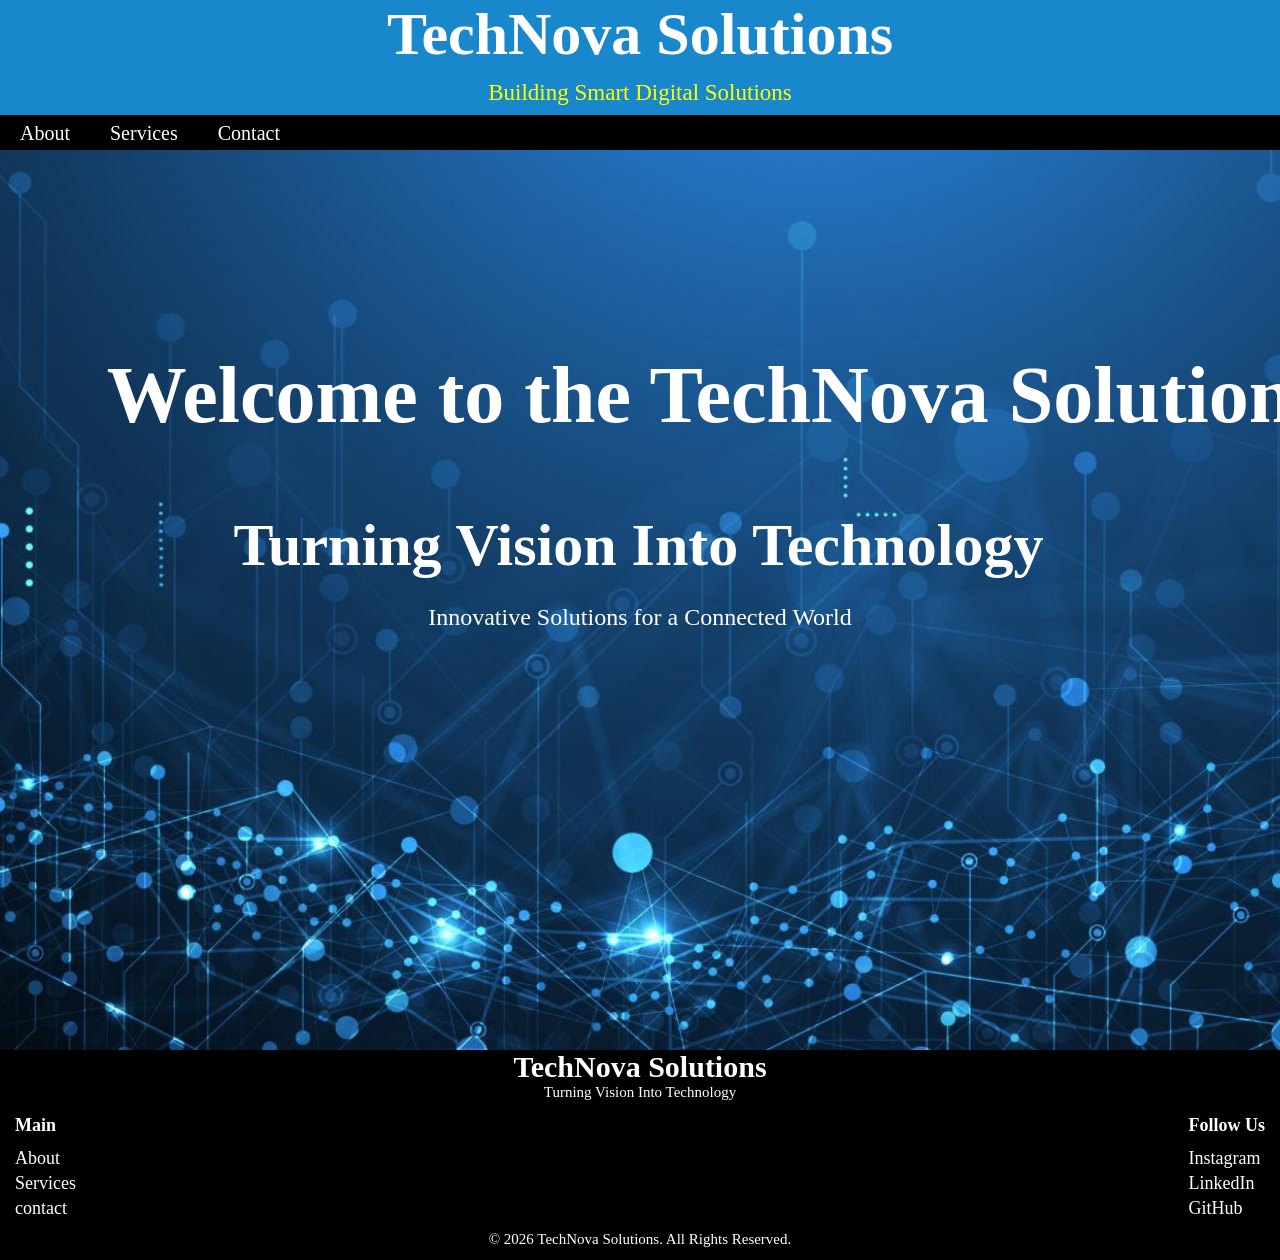
==== index.html @ a5786669 "Update index.html" ====
<!DOCTYPE html>
<html lang="en">
<head>
    <meta charset="UTF-8">
    <meta name="viewport" content="width=device-width, initial-scale=1.0">
    <title>Document</title>
    <link rel="stylesheet" href="TechNova/CSS/style.css">

</head>
<body>
    <header>
        <center>
            <h1 id="company_name">TechNova Solutions</h1> 
            <p id="quote">Building Smart Digital Solutions</p>
        </center>
    </header>
    
    <nav id="nav">
        <a href="html/about.html">About</a>
        <a href="service.html">Services</a>
        <a href="contact.html">Contact</a>
    </nav>

    <div id="hero-img">
        <div class="hero-text">
            <center>
                <h1>Welcome to the TechNova Solution</h1>
                <h2>Turning Vision Into Technology</h2>
                <p>Innovative Solutions for a Connected World</p>
        </center>
        </div>

    </div>
    
    
    <footer >
        <h3>TechNova Solutions</h3>
       
        <p>Turning Vision Into Technology</p> 

            
        <div class="data-section">
            <div class="footer-links">
                <h4>Main</h4>

                <a href="about.html">About</a>
                <a href="service.html">Services</a>
                <a href="contact.html">contact</a>
            </div>

            <div class="social-links">
                <h4>Follow Us</h4>

                <a href="#">Instagram</a>
                <a href="#">LinkedIn</a>
                <a href="#">GitHub</a>
            </div>
        </div>
        <p class="copyright">
        © 2026 TechNova Solutions. All Rights Reserved.
        </p> 
    </footer>
</body>
</html>
---- TechNova/CSS/style.css ----
#hero-img{
    background-color: white;
    background-image: url("../assets/image/bg.jpg");
    background-size: cover;
    background-position: center;
    background-repeat: no-repeat;
    min-height: 100vh;
    margin-top: 0;

}
body{
    background-color: #000;
    margin:0;

    display: flex;
    flex-direction: column;
    
    font-size: 18px;
}

#company_name{
    color: white;
    background-color: #1887cc;
    margin: 0;
    height: 80px;
    font-size: 60px;

}
#quote{
    background-color: #1887cc;
    margin:0;
    color: rgb(255, 255, 6);
    font-size: 23px;
    height:35px

}
#nav{
    
    font-size: 20px;
    font-weight: 500;
    background-color: #000000d2;
    height: 35px;

   display: flex;
   
  
   

}
#nav a{
    color: white;
    text-decoration: none;
    padding: 7px 20px;
    border-radius: 4px;
   

}
#nav a:hover{
     background-color: #183c77;
     color: white;
     border: 1px solid white

    
}

.hero{
    height: 70vh;

    display: flex;
    justify-content: center;
    align-items: center;
}

.hero-text{
    text-align: center;
    color: white;
    
}

.hero-text h1{
    font-size:80px;
    margin-top:200px;
    
}

.hero-text h1{
    font-size: 80px;
    margin-bottom: 15px;

    overflow: hidden;
    white-space: nowrap;
    display: inline-block;
     border-right: 3px solid white;
    width: 0;

    animation:
        typing1 4s steps(35, end) forwards,
        blink 0.8s step-end 5,
        hideCursor 0s 4s forwards;
}

.hero-text h2{
    font-size: 60px;
    margin-bottom: 15px;
    border-right: 3px solid white;
    overflow: hidden;
    white-space: nowrap;
    /* display: inline-block; */

    width: 0;

    animation: typing2 3s steps(30, end) forwards,
    blink 0.8s step-end 5,
    hideCursor 0s 4s forwards;
    animation-delay: 4s;
}


@keyframes typing1{
    from{
        width: 0;
    }
    to{
        width: 35ch;
    }
}

@keyframes typing2{
    from{
        width: 0;
    }
    to{
        width: 30ch;
    }
}

@keyframes hideCursor{
    to{
        border-right-color: transparent;
    }
}

.hero-text p{
    font-size: 24px;
    opacity: 0;
    animation: fadeIn 1s ease forwards;
    animation-delay: 7s;
}

@keyframes typing{
    from{
        width: 0;
    }
    to{
        width:30ch  
    }
}

@keyframes blink{
    50%{
        border-color: transparent;
    }
}

@keyframes fadeIn{
    from{
        opacity: 0;
        transform: translateY(20px);
    }
    to{
        opacity: 1;
        transform: translateY(0);
    }
}


footer{
    color: white;
    background-color: black;
    height: 210px;


}


footer h3{
    
    text-align: center;
    margin: 0;
    margin-bottom:10px ;
    font-size: 30px ;
}

footer p{
    margin-top:-10px;
    text-align: center;
    font-size:15px;
    margin-bottom: 0px;
}

.data-section{
    display: flex;
    justify-content: space-between;
    margin-top:-10px;
    margin-left: 5px;
    margin-right: 5px;
    margin-bottom:20px;
    
}

.footer-links h4, .social-links h4{
    margin-bottom: 10px;
}

.footer-links, .social-links{
    display: flex;
    flex-direction: column;
    margin:0px 10px
}

.social-links a,.footer-links a{
    color: white;
    padding:2px 0px;
    text-decoration: none ;
    transition-duration: 0.4s;
}

/* Mobile Devices */
@media (max-width: 768px) {

    #company_name{
        font-size: 35px;
        height: auto;
        padding: 10px;
        text-align: center;
    }

    #quote{
        font-size: 16px;
        height: auto;
        padding: 5px;
        text-align: center;
    }

    #nav{
        flex-direction: column;
        height: auto;
        align-items: center;
    }

    #nav a{
        width: 100%;
        text-align: center;
        padding: 12px 0;
    }

    .hero{
        height: auto;
        min-height: 70vh;
        padding: 20px;
    }

    .hero-text h1{
        font-size: 32px;
        margin-top: 50px;
    }

    .hero-text h2{
        font-size: 24px;
    }

    .hero-text p{
        font-size: 16px;
        padding: 0 10px;
    }

    .data-section{
        flex-direction: column;
        align-items: center;
        text-align: center;
        gap: 20px;
    }

    footer{
        height: auto;
        padding: 20px 10px;
    }

    footer h3{
        font-size: 24px;
    }

    footer p{
        font-size: 14px;
    }
}

.social-links a:hover,.footer-links a:hover{
    color: blue;
}
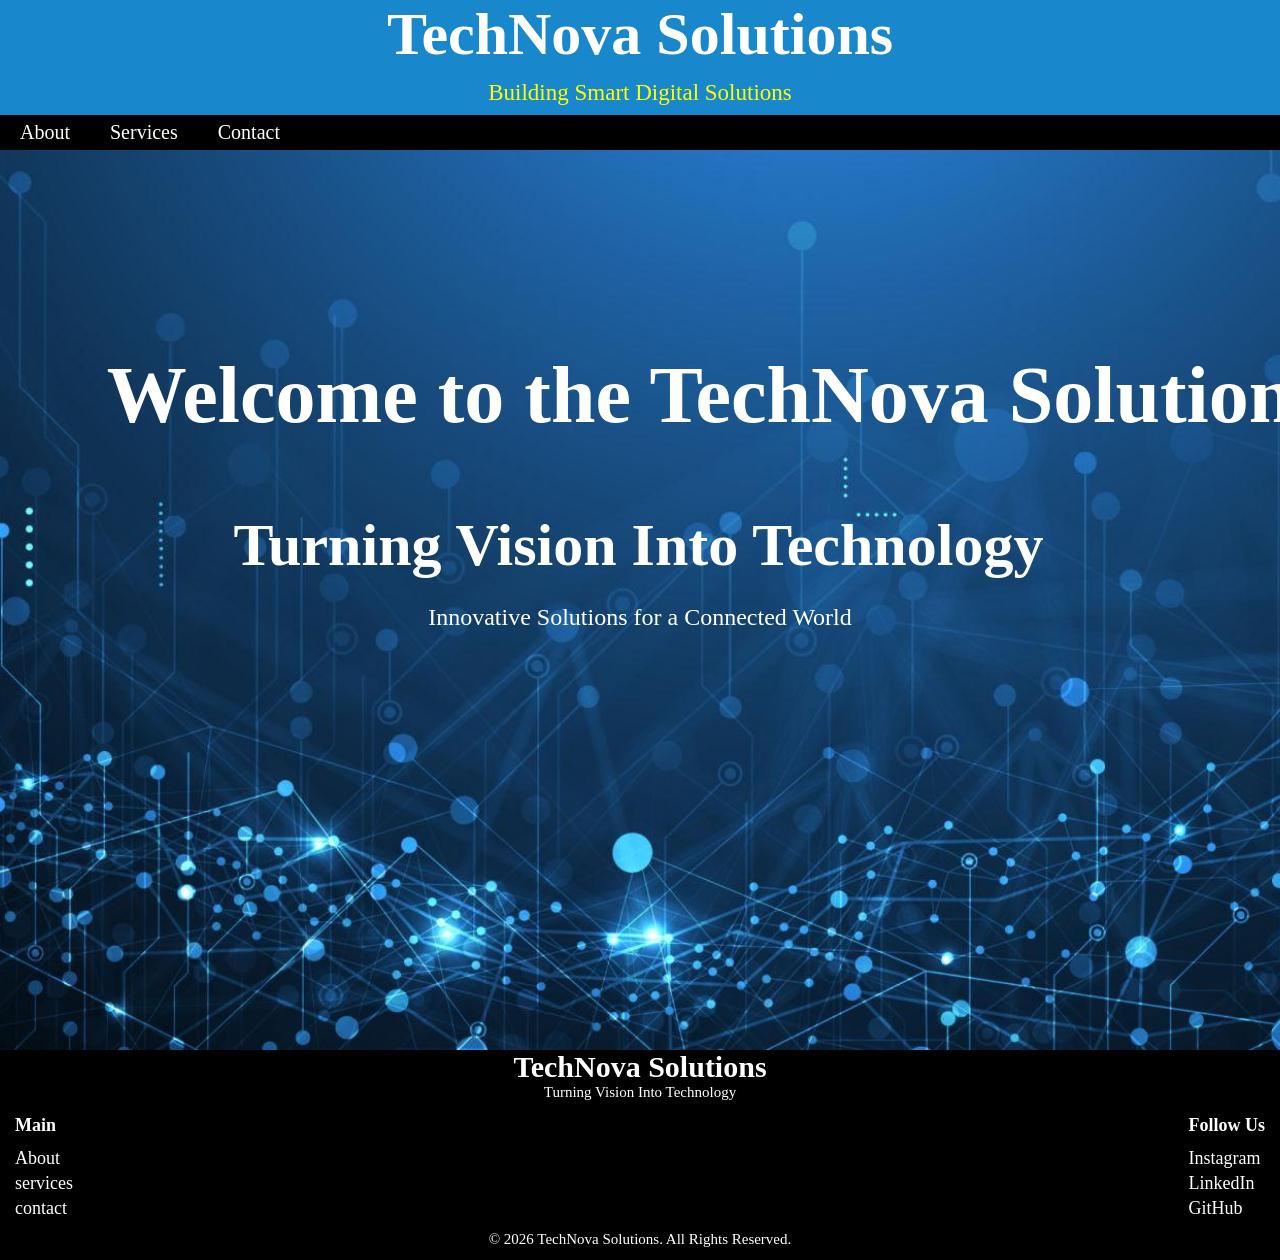
==== commit 537fc497: "Update index.html" ====
--- a/index.html
+++ b/index.html
@@ -44,7 +44,7 @@
                 <h4>Main</h4>
 
                 <a href="about.html">About</a>
-                <a href="service.html">Services</a>
+                <a href="service.html">services</a>
                 <a href="contact.html">contact</a>
             </div>
 
--- a/TechNova/CSS/style.css
+++ b/TechNova/CSS/style.css
@@ -225,21 +225,115 @@
     transition-duration: 0.4s;
 }
 
-/* Mobile Devices */
-@media (max-width: 768px) {
+/* ===================================
+   DESKTOP (1024px and above)
+=================================== */
+
+@media (min-width: 1024px){
 
     #company_name{
-        font-size: 35px;
-        height: auto;
-        padding: 10px;
-        text-align: center;
+        font-size: 60px;
     }
 
     #quote{
-        font-size: 16px;
-        height: auto;
+        font-size: 23px;
+    }
+
+    #nav{
+        display: flex;
+        flex-direction: row;
+        align-items: center;
+    }
+
+    .hero-text h1{
+        font-size: 80px;
+    }
+
+    .hero-text h2{
+        font-size: 60px;
+    }
+
+    .hero-text p{
+        font-size: 24px;
+    }
+
+    .data-section{
+        display: flex;
+        justify-content: space-between;
+    }
+}
+
+
+/* ===================================
+   TABLET (768px - 1023px)
+=================================== */
+
+@media (min-width:768px) and (max-width:1023px){
+
+    #company_name{
+        font-size: 45px;
+        height: auto;
+        padding: 15px;
+        text-align: center;
+    }
+
+    #quote{
+        font-size: 18px;
+        height: auto;
+        text-align: center;
+    }
+
+    #nav{
+        justify-content: center;
+    }
+
+    .hero-text h1{
+        font-size: 55px;
+        margin-top: 120px;
+    }
+
+    .hero-text h2{
+        font-size: 40px;
+    }
+
+    .hero-text p{
+        font-size: 20px;
+    }
+
+    .data-section{
+        display: flex;
+        justify-content: space-around;
+    }
+
+    footer{
+        height: auto;
+        padding: 20px;
+    }
+}
+
+
+/* ===================================
+   MOBILE (0px - 767px)
+=================================== */
+
+@media (max-width:767px){
+
+    body{
+        overflow-x: hidden;
+    }
+
+    #company_name{
+        font-size: 30px;
+        height: auto;
+        text-align: center;
+        padding: 15px;
+    }
+
+    #quote{
+        font-size: 14px;
+        height: auto;
+        text-align: center;
         padding: 5px;
-        text-align: center;
     }
 
     #nav{
@@ -255,23 +349,33 @@
     }
 
     .hero{
-        height: auto;
-        min-height: 70vh;
+        min-height: 60vh;
         padding: 20px;
     }
 
     .hero-text h1{
         font-size: 32px;
         margin-top: 50px;
+
+        white-space: normal;
+        width: auto;
+        border-right: none;
+        animation: none;
     }
 
     .hero-text h2{
-        font-size: 24px;
+        font-size: 22px;
+
+        white-space: normal;
+        width: auto;
+        border-right: none;
+        animation: none;
     }
 
     .hero-text p{
         font-size: 16px;
-        padding: 0 10px;
+        opacity: 1;
+        animation: none;
     }
 
     .data-section{
@@ -289,13 +393,4 @@
     footer h3{
         font-size: 24px;
     }
-
-    footer p{
-        font-size: 14px;
-    }
-}
-
-.social-links a:hover,.footer-links a:hover{
-    color: blue;
-}
-
+}
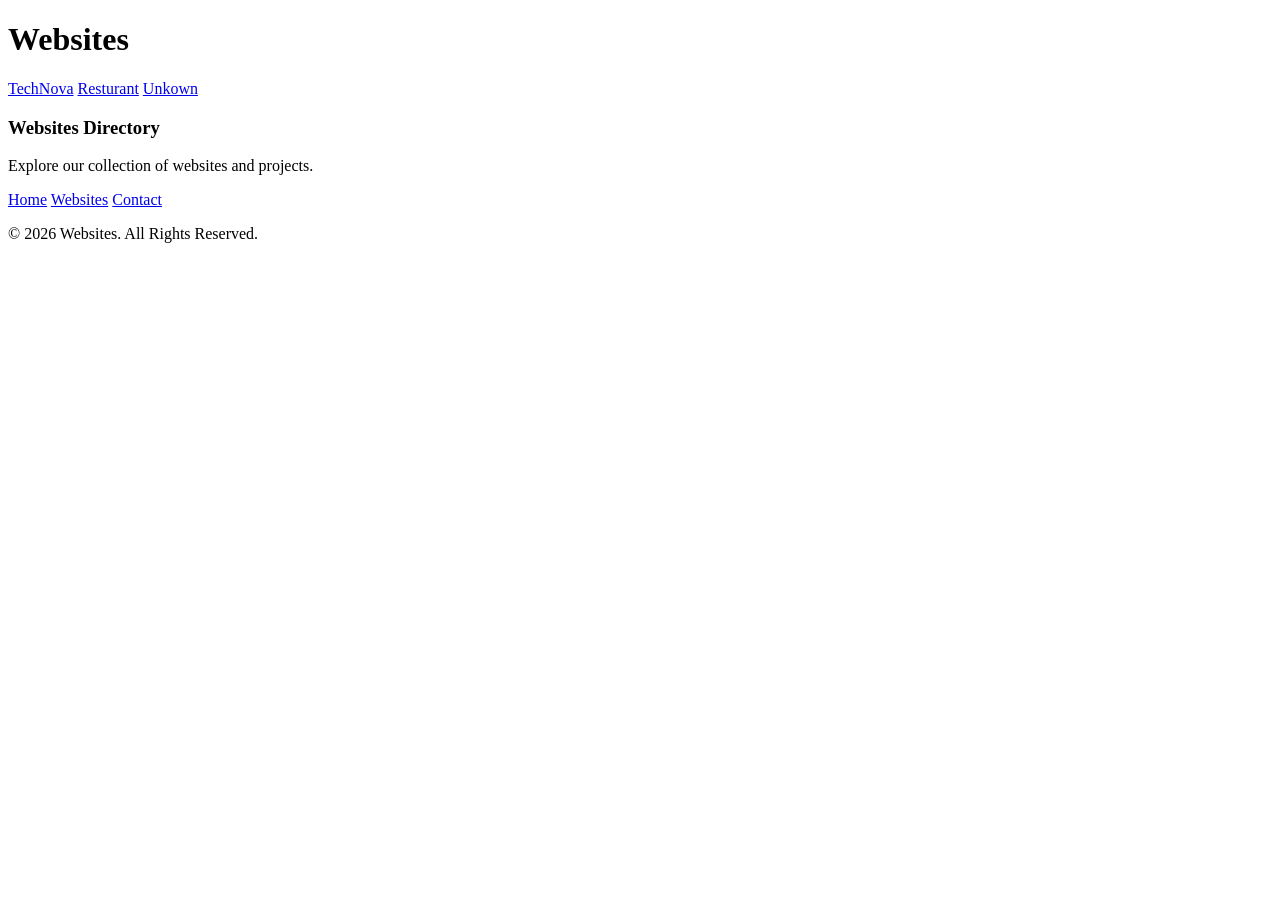
==== commit 330995af: "Revise index.html for new website layout Updated the structure and content of the HTML file, changin" ====
--- a/index.html
+++ b/index.html
@@ -1,64 +1,43 @@
 <!DOCTYPE html>
 <html lang="en">
+
 <head>
+    <link rel="stylesheet" href="mstyle.css">
     <meta charset="UTF-8">
     <meta name="viewport" content="width=device-width, initial-scale=1.0">
-    <title>Document</title>
-    <link rel="stylesheet" href="TechNova/CSS/style.css">
+    <title>Websites</title>
+</head>
 
-</head>
 <body>
     <header>
-        <center>
-            <h1 id="company_name">TechNova Solutions</h1> 
-            <p id="quote">Building Smart Digital Solutions</p>
-        </center>
+        <h1>Websites</h1>
     </header>
-    
-    <nav id="nav">
-        <a href="html/about.html">About</a>
-        <a href="service.html">Services</a>
-        <a href="contact.html">Contact</a>
-    </nav>
 
-    <div id="hero-img">
-        <div class="hero-text">
-            <center>
-                <h1>Welcome to the TechNova Solution</h1>
-                <h2>Turning Vision Into Technology</h2>
-                <p>Innovative Solutions for a Connected World</p>
-        </center>
+    <div class="block">
+        <div class="card">
+            <a href="#Technova">TechNova</a>
+            <a href="#Resturant">Resturant</a>
+            <a href="#Unkown">Unkown</a>
+        </div>
+    </div>
+
+    <footer>
+        <h3>Websites Directory</h3>
+
+        <p>
+            Explore our collection of websites and projects.
+        </p>
+
+        <div class="footer-links">
+            <a href="#">Home</a>
+            <a href="#">Websites</a>
+            <a href="#">Contact</a>
         </div>
 
-    </div>
-    
-    
-    <footer >
-        <h3>TechNova Solutions</h3>
-       
-        <p>Turning Vision Into Technology</p> 
-
-            
-        <div class="data-section">
-            <div class="footer-links">
-                <h4>Main</h4>
-
-                <a href="about.html">About</a>
-                <a href="service.html">services</a>
-                <a href="contact.html">contact</a>
-            </div>
-
-            <div class="social-links">
-                <h4>Follow Us</h4>
-
-                <a href="#">Instagram</a>
-                <a href="#">LinkedIn</a>
-                <a href="#">GitHub</a>
-            </div>
-        </div>
         <p class="copyright">
-        © 2026 TechNova Solutions. All Rights Reserved.
-        </p> 
+            © 2026 Websites. All Rights Reserved.
+        </p>
     </footer>
 </body>
-</html> 
+
+</html>
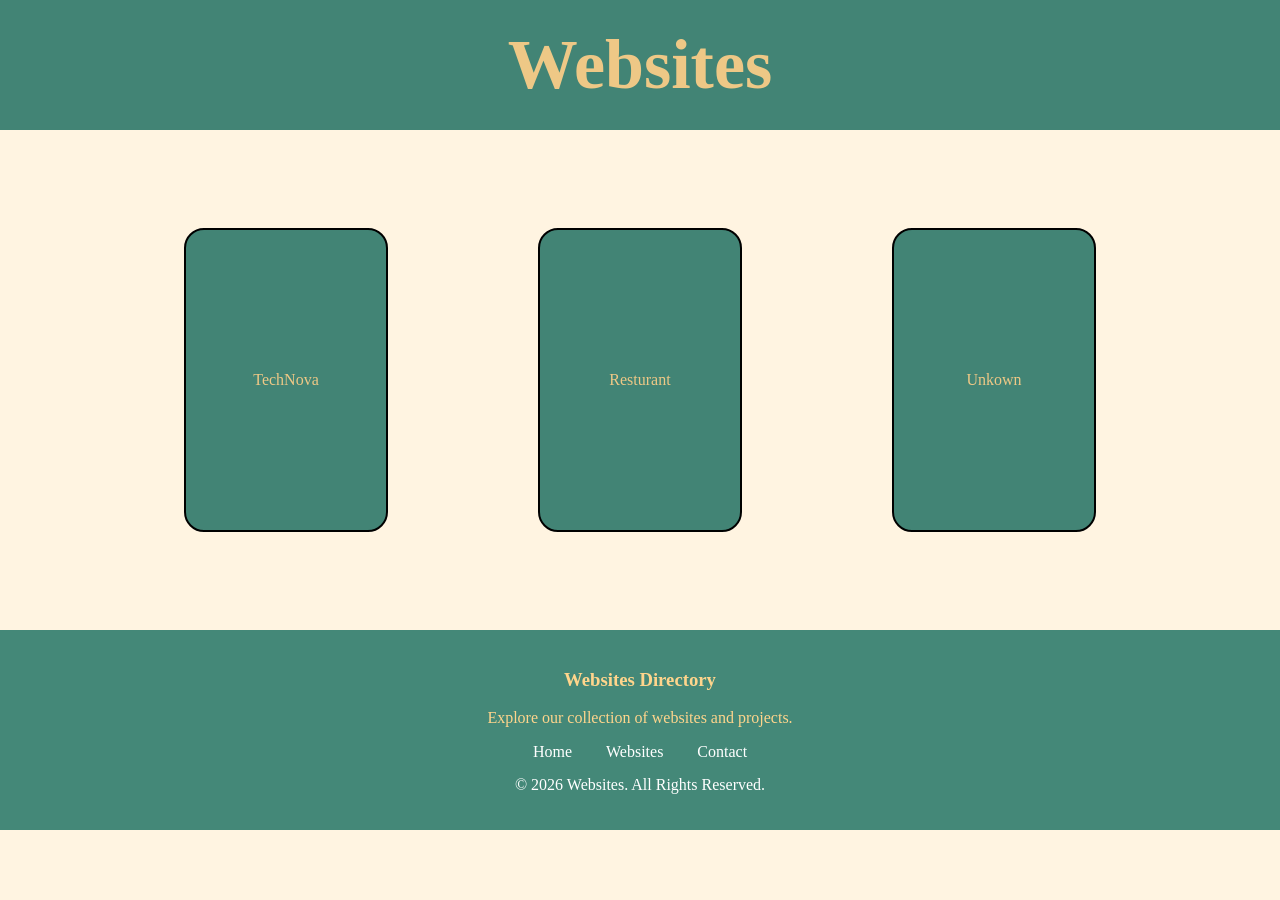
==== commit 7574a65e: "Update index.html" ====
--- a/index.html
+++ b/index.html
@@ -5,6 +5,7 @@
     <link rel="stylesheet" href="mstyle.css">
     <meta charset="UTF-8">
     <meta name="viewport" content="width=device-width, initial-scale=1.0">
+    <link rel="stylesheet" href="mstyle.css">
     <title>Websites</title>
 </head>
 
--- a/mstyle.css
+++ b/mstyle.css
@@ -0,0 +1,85 @@
+body{
+    background-color: #FFF4E1;
+    margin:0px;
+}
+
+header{
+    background-color: #428475;
+    margin:0px;
+    height: 130px;
+    display: flex;
+    align-items: center;
+    justify-content: center;
+}
+header h1{
+    margin: 0px;
+    font-size: 70px;
+    color: hsl(38, 76%, 73%);
+}
+
+.block{
+    background-color: #FFF4E1;
+    height: 500px;
+    margin: 0px;
+    display: flex;
+    align-items: center;
+    justify-content: center;
+
+}
+
+.card a{
+    display: flex;
+    justify-content: center;
+    align-items: center;
+    text-decoration: none;
+    border: 2px solid black;
+    background-color: #428475;
+    color:hsl(38, 76%, 73%);    
+    border-radius: 20px;
+    height: 300px;
+    width: 200px;
+    transition: all .3s ease-in;
+    
+}
+
+.card a:hover{
+    transform: scale(1.2);
+
+}
+
+.card{
+    display: flex;
+    flex-direction: row;
+    gap:150px;
+    position:relative;
+    
+
+}
+
+footer{
+    background-color: rgb(68,136,120);
+    color: #FFD58C;
+
+    text-align: center;
+    padding: 20px;
+ 
+}
+
+.footer-links{
+    margin: 15px 0;
+}
+
+.footer-links a{
+    color: white;
+    text-decoration: none;
+    margin: 0 15px;
+}
+
+.footer-links a:hover{
+    color: yellow;
+}
+
+.copyright{
+    color: white;
+    margin-top: 15px;
+}
--- a/mstyle.css
+++ b/mstyle.css
@@ -0,0 +1,85 @@
+body{
+    background-color: #FFF4E1;
+    margin:0px;
+}
+
+header{
+    background-color: #428475;
+    margin:0px;
+    height: 130px;
+    display: flex;
+    align-items: center;
+    justify-content: center;
+}
+header h1{
+    margin: 0px;
+    font-size: 70px;
+    color: hsl(38, 76%, 73%);
+}
+
+.block{
+    background-color: #FFF4E1;
+    height: 500px;
+    margin: 0px;
+    display: flex;
+    align-items: center;
+    justify-content: center;
+
+}
+
+.card a{
+    display: flex;
+    justify-content: center;
+    align-items: center;
+    text-decoration: none;
+    border: 2px solid black;
+    background-color: #428475;
+    color:hsl(38, 76%, 73%);    
+    border-radius: 20px;
+    height: 300px;
+    width: 200px;
+    transition: all .3s ease-in;
+    
+}
+
+.card a:hover{
+    transform: scale(1.2);
+
+}
+
+.card{
+    display: flex;
+    flex-direction: row;
+    gap:150px;
+    position:relative;
+    
+
+}
+
+footer{
+    background-color: rgb(68,136,120);
+    color: #FFD58C;
+
+    text-align: center;
+    padding: 20px;
+ 
+}
+
+.footer-links{
+    margin: 15px 0;
+}
+
+.footer-links a{
+    color: white;
+    text-decoration: none;
+    margin: 0 15px;
+}
+
+.footer-links a:hover{
+    color: yellow;
+}
+
+.copyright{
+    color: white;
+    margin-top: 15px;
+}
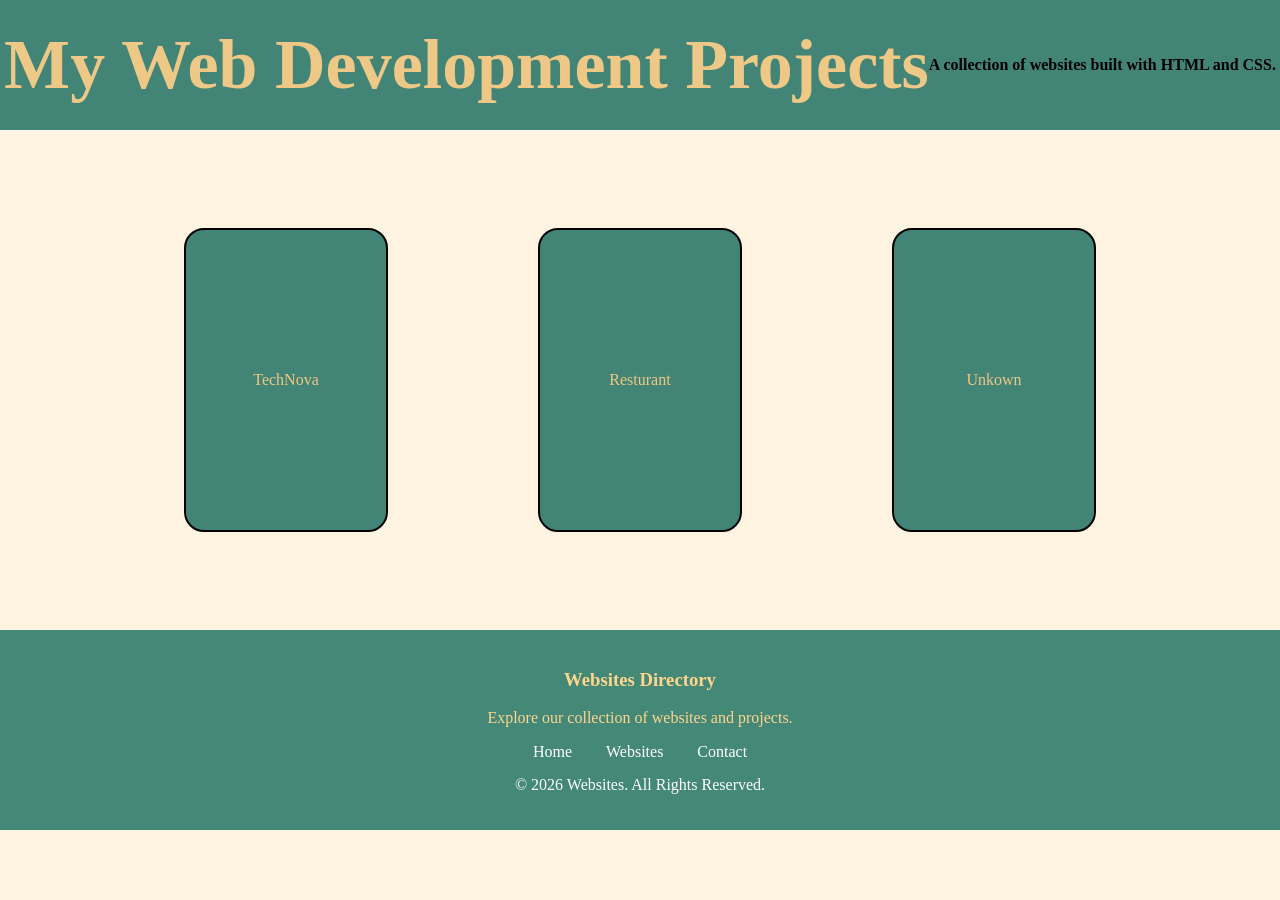
==== commit 8079fa31: "Update index.html" ====
--- a/index.html
+++ b/index.html
@@ -11,7 +11,8 @@
 
 <body>
     <header>
-        <h1>Websites</h1>
+        <h1>My Web Development Projects</h1>
+        <h4>A collection of websites built with HTML and CSS.</h4>
     </header>
 
     <div class="block">
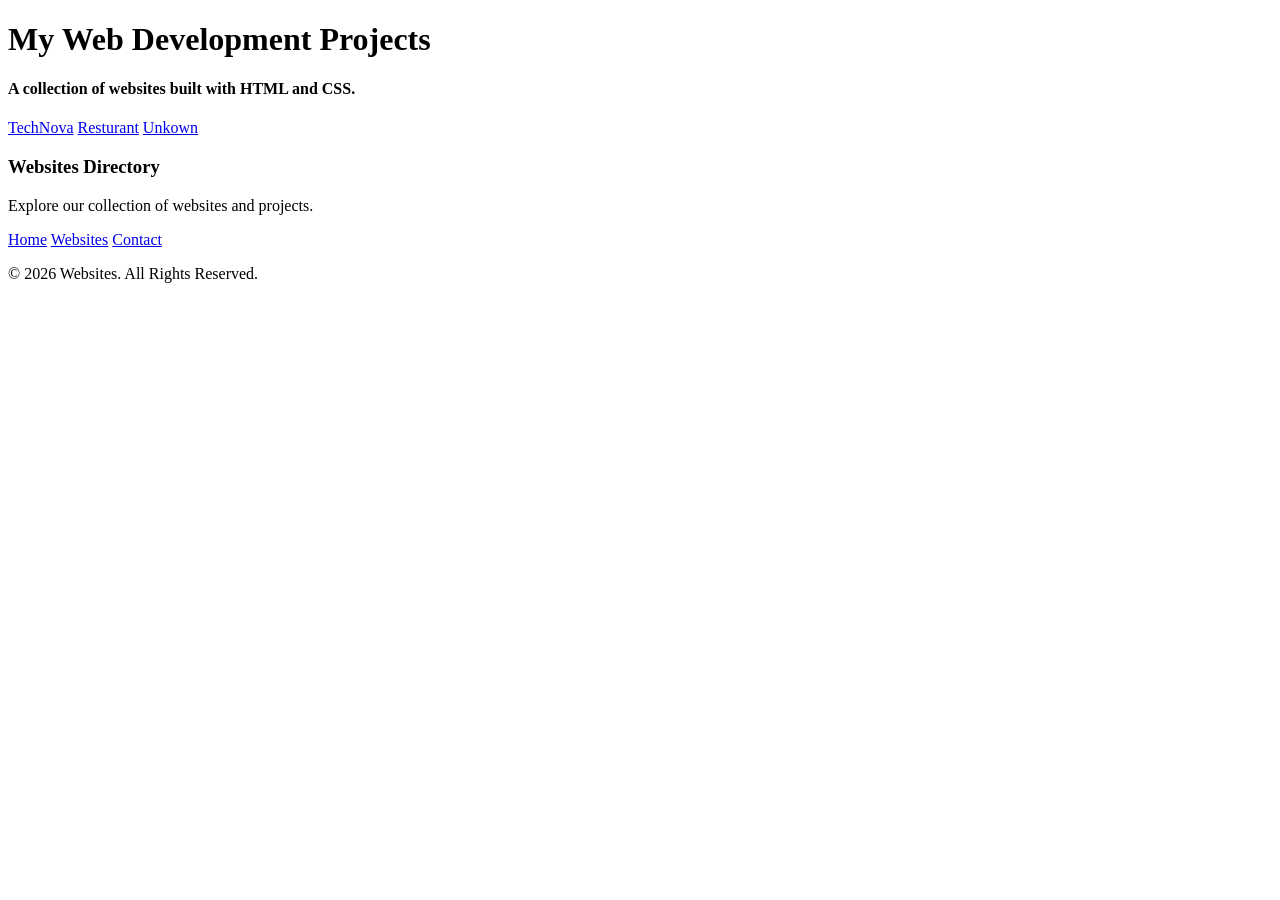
==== commit 11fea6ce: "Update index.html" ====
--- a/index.html
+++ b/index.html
@@ -2,22 +2,24 @@
 <html lang="en">
 
 <head>
-    <link rel="stylesheet" href="mstyle.css">
+    <link rel="stylesheet" href="style.css">
     <meta charset="UTF-8">
     <meta name="viewport" content="width=device-width, initial-scale=1.0">
-    <link rel="stylesheet" href="mstyle.css">
     <title>Websites</title>
 </head>
 
 <body>
     <header>
-        <h1>My Web Development Projects</h1>
-        <h4>A collection of websites built with HTML and CSS.</h4>
+        <div class="top">
+            <h1 id="head">My Web Development Projects</h1>
+            <h4 id="sub">A collection of websites built with HTML and CSS.</h4>
+        </div>
+
     </header>
 
     <div class="block">
         <div class="card">
-            <a href="#Technova">TechNova</a>
+            <a href="C:\Users\mridu\OneDrive\Desktop\WEBSITE\TechNova\technova.html">TechNova</a>
             <a href="#Resturant">Resturant</a>
             <a href="#Unkown">Unkown</a>
         </div>
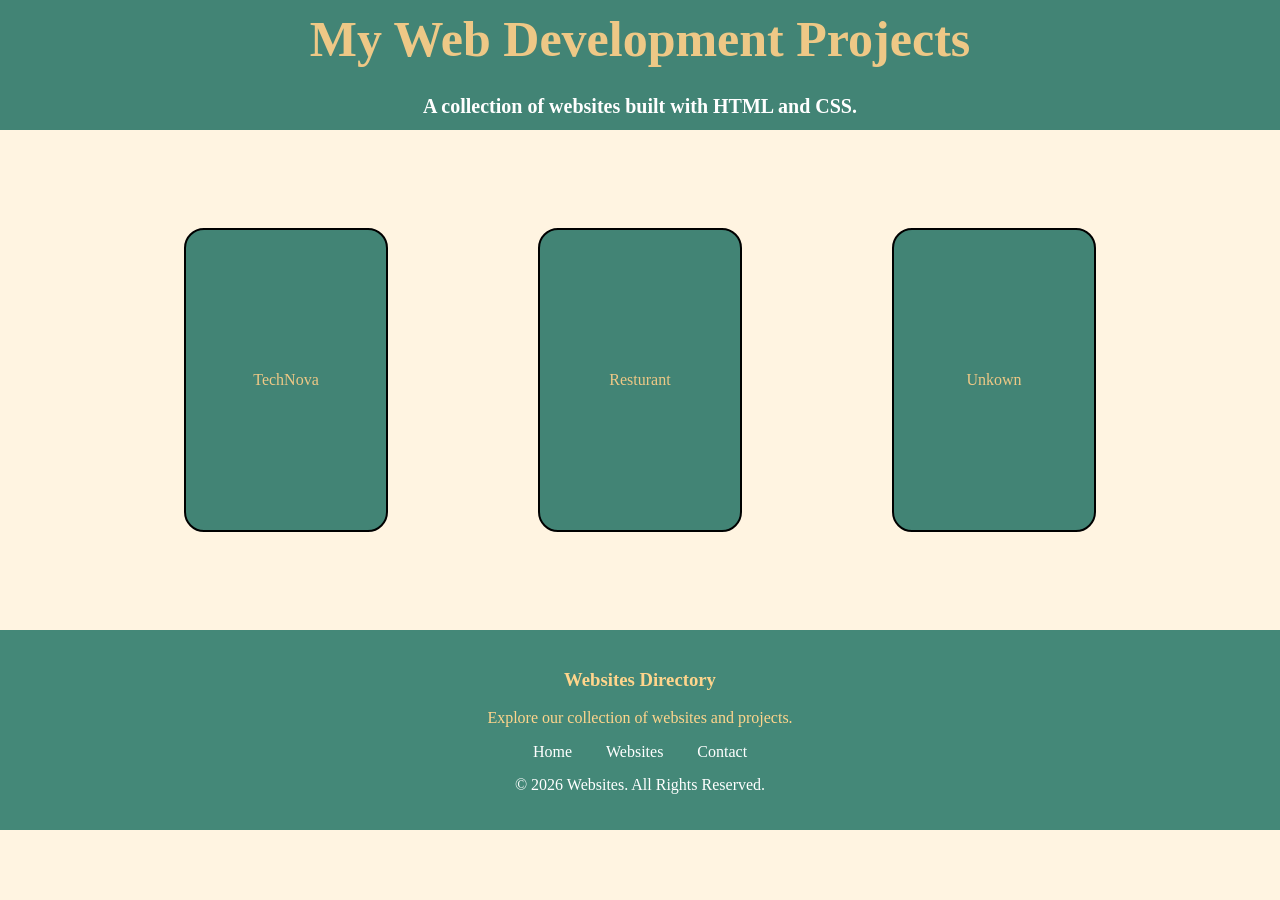
==== commit b6ac751c: "Fix stylesheet link in index.html Corrected the stylesheet link from 'style.css' to 'mstyle.css'." ====
--- a/index.html
+++ b/index.html
@@ -2,7 +2,7 @@
 <html lang="en">
 
 <head>
-    <link rel="stylesheet" href="style.css">
+    <link rel="stylesheet" href="mstyle.css">
     <meta charset="UTF-8">
     <meta name="viewport" content="width=device-width, initial-scale=1.0">
     <title>Websites</title>
--- a/mstyle.css
+++ b/mstyle.css
@@ -0,0 +1,100 @@
+body{
+    background-color: #FFF4E1;
+    margin:0px;
+}
+
+header{
+    background-color: #428475;
+    margin:0px;
+    height: 130px;
+    text-align: center;
+
+
+}
+.top{
+    color: hsl(38, 76%, 73%);
+    margin-top: 0px;
+
+
+}
+#head{
+    padding-top: 10px;
+    margin: 0px;
+    font-size:50px;
+}
+
+#sub{
+    font-size:20px;
+    font-family:Impact, Haettenschweiler, 'Arial Narrow Bold', sans-serif
+    font-weight: 200;
+    color:white
+}
+
+
+
+.block{
+    background-color: #FFF4E1;
+    height: 500px;
+    margin: 0px;
+    display: flex;
+    align-items: center;
+    justify-content: center;
+
+}
+
+.card a{
+    display: flex;
+    justify-content: center;
+    align-items: center;
+    text-decoration: none;
+    border: 2px solid black;
+    background-color: #428475;
+    color:hsl(38, 76%, 73%);    
+    border-radius: 20px;
+    height: 300px;
+    width: 200px;
+    transition: all .3s ease-in;
+    
+}
+
+.card a:hover{
+    transform: scale(1.2);
+
+}
+
+.card{
+    display: flex;
+    flex-direction: row;
+    gap:150px;
+    position:relative;
+    
+
+}
+
+footer{
+    background-color: rgb(68,136,120);
+    color: #FFD58C;
+
+    text-align: center;
+    padding: 20px;
+ 
+}
+
+.footer-links{
+    margin: 15px 0;
+}
+
+.footer-links a{
+    color: white;
+    text-decoration: none;
+    margin: 0 15px;
+}
+
+.footer-links a:hover{
+    color: yellow;
+}
+
+.copyright{
+    color: white;
+    margin-top: 15px;
+}
